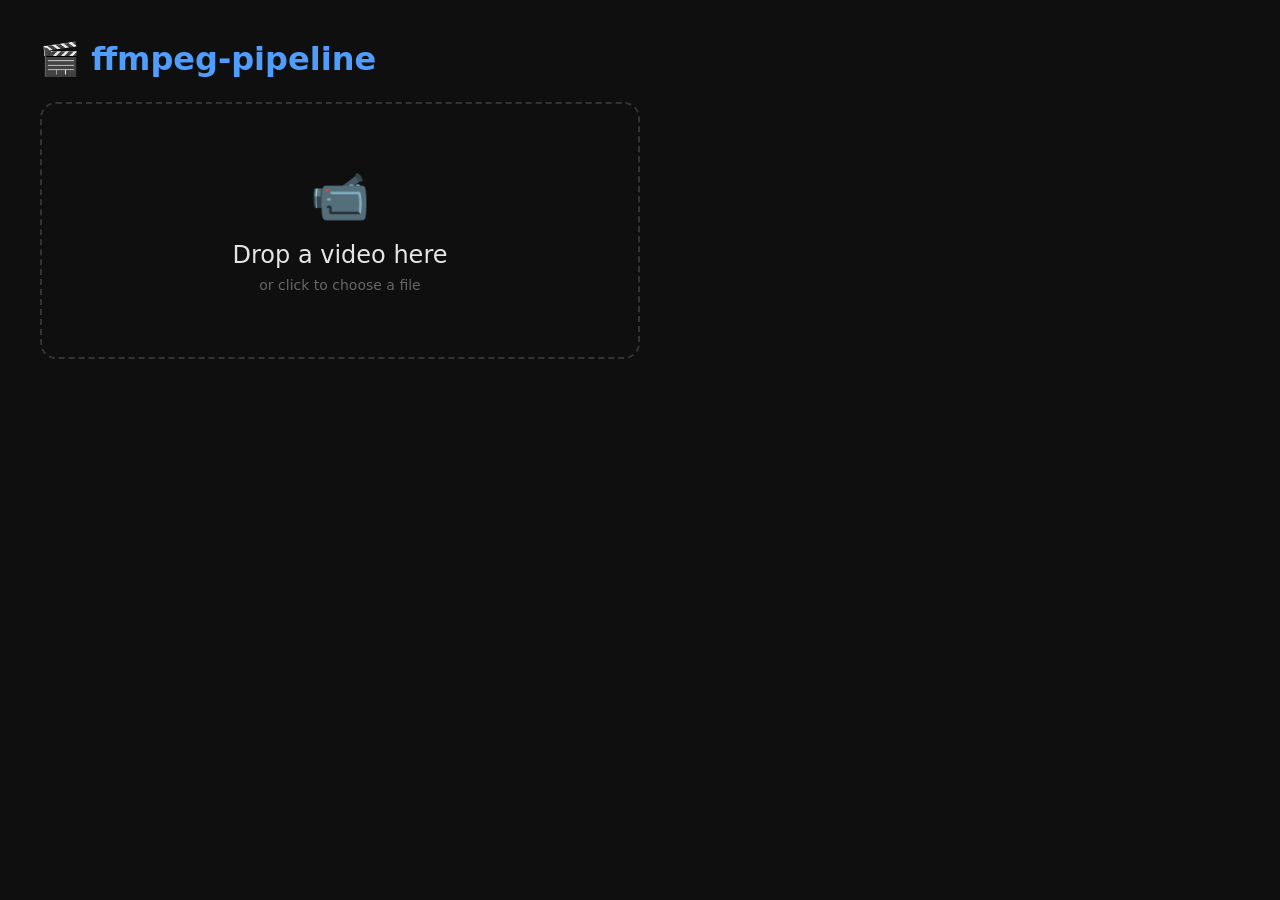
==== web/index.html @ 651bec0e "simple video upload" ====
<!doctype html>
<html>
    <head>
        <title>ffmpeg-pipeline</title>
        <style>
            * {
                box-sizing: border-box;
                margin: 0;
                padding: 0;
            }
            body {
                font-family: system-ui;
                background: #0f0f0f;
                color: #e5e5e5;
                padding: 40px;
                min-height: 100vh;
            }
            h1 {
                color: #4f9eff;
                margin-bottom: 24px;
            }

            #dropzone {
                border: 2px dashed #333;
                border-radius: 16px;
                padding: 64px 32px;
                text-align: center;
                cursor: pointer;
                transition: all 0.2s;
                max-width: 600px;
            }
            #dropzone:hover,
            #dropzone.drag {
                border-color: #4f9eff;
                background: rgba(79, 158, 255, 0.05);
            }
            #dropzone .icon {
                font-size: 48px;
                margin-bottom: 16px;
            }
            #dropzone h2 {
                margin-bottom: 8px;
                font-weight: 500;
            }
            #dropzone p {
                color: #666;
                font-size: 14px;
            }
            input[type="file"] {
                display: none;
            }

            #status {
                margin-top: 24px;
                padding: 16px;
                background: #161616;
                border-radius: 8px;
                max-width: 600px;
                display: none;
            }
            #status.visible {
                display: block;
            }
            .bar {
                background: #222;
                border-radius: 99px;
                height: 6px;
                overflow: hidden;
                margin-top: 8px;
            }
            .bar-fill {
                background: #4f9eff;
                height: 100%;
                width: 0%;
                transition: width 0.3s;
            }
        </style>
    </head>
    <body>
        <h1>🎬 ffmpeg-pipeline</h1>

        <div id="dropzone">
            <div class="icon">📹</div>
            <h2>Drop a video here</h2>
            <p>or click to choose a file</p>
            <input type="file" id="fileInput" accept="video/*" />
        </div>

        <div id="status">
            <div id="statusText">Uploading...</div>
            <div class="bar"><div class="bar-fill" id="barFill"></div></div>
        </div>

        <script>
            const dropzone = document.getElementById("dropzone");
            const fileInput = document.getElementById("fileInput");
            const status = document.getElementById("status");
            const statusText = document.getElementById("statusText");
            const barFill = document.getElementById("barFill");

            // Click anywhere on dropzone to open file picker
            dropzone.addEventListener("click", () => fileInput.click());

            // File picker selection
            fileInput.addEventListener("change", () => {
                if (fileInput.files[0]) upload(fileInput.files[0]);
            });

            // Drag and drop
            dropzone.addEventListener("dragover", (e) => {
                e.preventDefault();
                dropzone.classList.add("drag");
            });
            dropzone.addEventListener("dragleave", () => dropzone.classList.remove("drag"));
            dropzone.addEventListener("drop", (e) => {
                e.preventDefault();
                dropzone.classList.remove("drag");
                if (e.dataTransfer.files[0]) upload(e.dataTransfer.files[0]);
            });

            function upload(file) {
                const form = new FormData();
                form.append("video", file);

                status.classList.add("visible");
                statusText.textContent = `Uploading ${file.name}...`;

                const xhr = new XMLHttpRequest();
                xhr.open("POST", "/api/upload");

                // Track upload progress
                xhr.upload.onprogress = (e) => {
                    if (e.lengthComputable) {
                        const pct = ((e.loaded / e.total) * 100).toFixed(0);
                        barFill.style.width = pct + "%";
                        statusText.textContent = `Uploading ${file.name} — ${pct}%`;
                    }
                };

                xhr.onload = () => {
                    if (xhr.status === 200) {
                        const data = JSON.parse(xhr.responseText);
                        statusText.textContent = `✅ Uploaded: ${data.filename} (${(data.size / 1024 / 1024).toFixed(1)} MB)`;
                    } else {
                        statusText.textContent = `❌ Failed: ${xhr.responseText}`;
                    }
                };

                xhr.onerror = () => (statusText.textContent = "❌ Network error");
                xhr.send(form);
            }
        </script>
    </body>
</html>
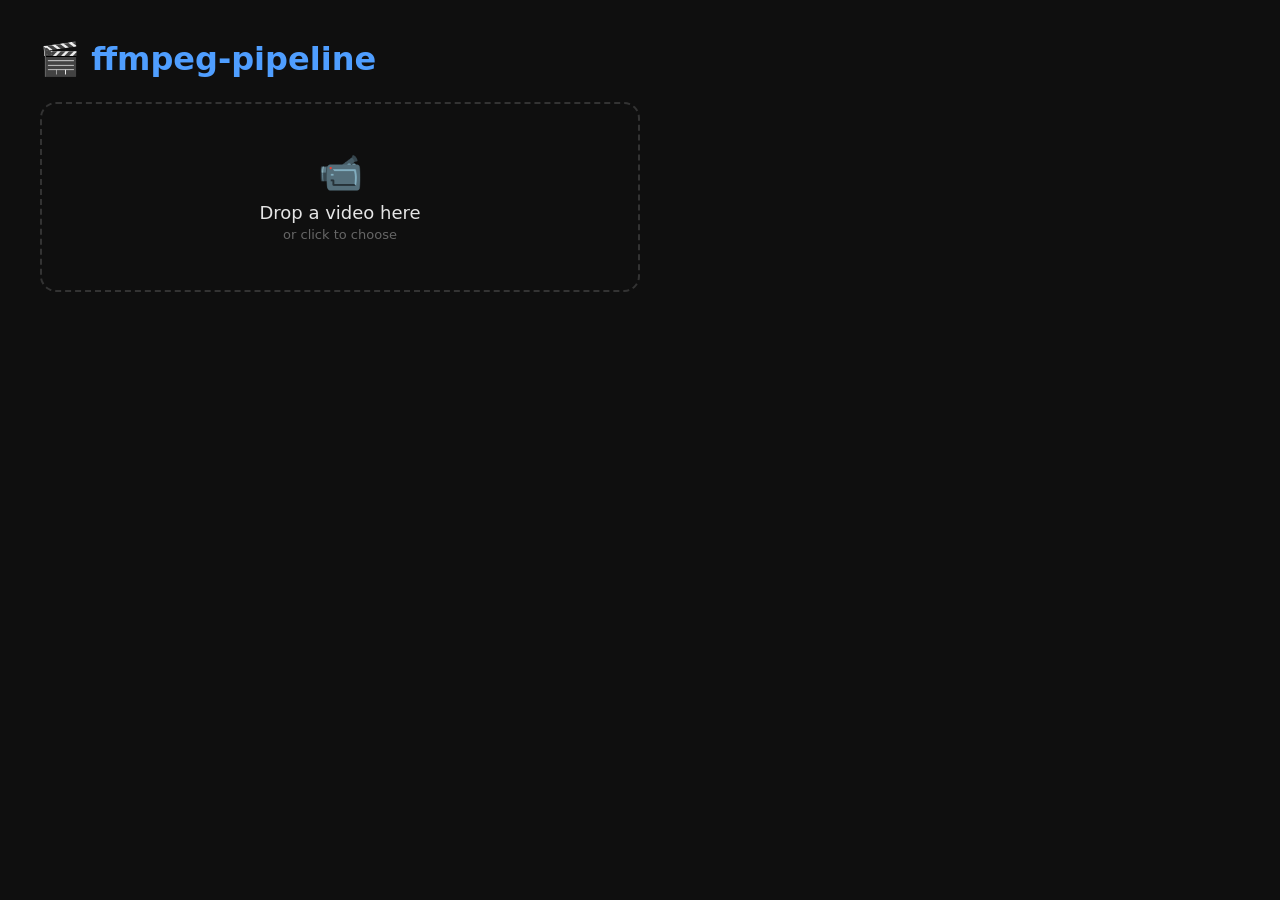
==== commit f432d053: "SSE protocol show progress" ====
--- a/web/index.html
+++ b/web/index.html
@@ -1,154 +1,182 @@
-<!doctype html>
+<!DOCTYPE html>
 <html>
-    <head>
-        <title>ffmpeg-pipeline</title>
-        <style>
-            * {
-                box-sizing: border-box;
-                margin: 0;
-                padding: 0;
-            }
-            body {
-                font-family: system-ui;
-                background: #0f0f0f;
-                color: #e5e5e5;
-                padding: 40px;
-                min-height: 100vh;
-            }
-            h1 {
-                color: #4f9eff;
-                margin-bottom: 24px;
-            }
+<head>
+  <title>ffmpeg-pipeline</title>
+  <style>
+    * { box-sizing: border-box; margin: 0; padding: 0; }
+    body { font-family: system-ui; background: #0f0f0f; color: #e5e5e5; padding: 40px; min-height: 100vh; }
+    h1 { color: #4f9eff; margin-bottom: 24px; }
 
-            #dropzone {
-                border: 2px dashed #333;
-                border-radius: 16px;
-                padding: 64px 32px;
-                text-align: center;
-                cursor: pointer;
-                transition: all 0.2s;
-                max-width: 600px;
-            }
-            #dropzone:hover,
-            #dropzone.drag {
-                border-color: #4f9eff;
-                background: rgba(79, 158, 255, 0.05);
-            }
-            #dropzone .icon {
-                font-size: 48px;
-                margin-bottom: 16px;
-            }
-            #dropzone h2 {
-                margin-bottom: 8px;
-                font-weight: 500;
-            }
-            #dropzone p {
-                color: #666;
-                font-size: 14px;
-            }
-            input[type="file"] {
-                display: none;
-            }
+    #dropzone {
+      border: 2px dashed #333;
+      border-radius: 16px;
+      padding: 48px 32px;
+      text-align: center;
+      cursor: pointer;
+      transition: all 0.2s;
+      max-width: 600px;
+    }
+    #dropzone:hover, #dropzone.drag {
+      border-color: #4f9eff;
+      background: rgba(79,158,255,0.05);
+    }
+    #dropzone .icon { font-size: 36px; margin-bottom: 8px; }
+    #dropzone h2 { margin-bottom: 4px; font-weight: 500; font-size: 18px; }
+    #dropzone p { color: #666; font-size: 13px; }
+    input[type="file"] { display: none; }
 
-            #status {
-                margin-top: 24px;
-                padding: 16px;
-                background: #161616;
-                border-radius: 8px;
-                max-width: 600px;
-                display: none;
-            }
-            #status.visible {
-                display: block;
-            }
-            .bar {
-                background: #222;
-                border-radius: 99px;
-                height: 6px;
-                overflow: hidden;
-                margin-top: 8px;
-            }
-            .bar-fill {
-                background: #4f9eff;
-                height: 100%;
-                width: 0%;
-                transition: width 0.3s;
-            }
-        </style>
-    </head>
-    <body>
-        <h1>🎬 ffmpeg-pipeline</h1>
+    #status {
+      margin-top: 24px;
+      padding: 20px 24px;
+      background: #161616;
+      border: 1px solid #222;
+      border-radius: 12px;
+      max-width: 600px;
+      display: none;
+    }
+    #status.visible { display: block; }
+    #statusText { font-size: 14px; margin-bottom: 4px; }
 
-        <div id="dropzone">
-            <div class="icon">📹</div>
-            <h2>Drop a video here</h2>
-            <p>or click to choose a file</p>
-            <input type="file" id="fileInput" accept="video/*" />
-        </div>
+    .rendition {
+      margin-top: 14px;
+    }
+    .rendition-header {
+      display: flex; justify-content: space-between;
+      font-size: 12px; margin-bottom: 4px;
+    }
+    .rendition-name { color: #aaa; }
+    .rendition-pct { color: #4f9eff; font-weight: 500; }
+    .rendition-pct.done { color: #4ade80; }
+    .bar { background: #222; border-radius: 99px; height: 6px; overflow: hidden; }
+    .bar-fill {
+      background: #4f9eff; height: 100%; width: 0%;
+      transition: width 0.4s ease;
+    }
+    .bar-fill.done { background: #4ade80; }
 
-        <div id="status">
-            <div id="statusText">Uploading...</div>
-            <div class="bar"><div class="bar-fill" id="barFill"></div></div>
-        </div>
+    .upload-bar { margin-top: 8px; }
+  </style>
+</head>
+<body>
+  <h1>🎬 ffmpeg-pipeline</h1>
 
-        <script>
-            const dropzone = document.getElementById("dropzone");
-            const fileInput = document.getElementById("fileInput");
-            const status = document.getElementById("status");
-            const statusText = document.getElementById("statusText");
-            const barFill = document.getElementById("barFill");
+  <div id="dropzone">
+    <div class="icon">📹</div>
+    <h2>Drop a video here</h2>
+    <p>or click to choose</p>
+    <input type="file" id="fileInput" accept="video/*" />
+  </div>
 
-            // Click anywhere on dropzone to open file picker
-            dropzone.addEventListener("click", () => fileInput.click());
+  <div id="status">
+    <div id="statusText">Uploading...</div>
+    <div class="bar upload-bar"><div class="bar-fill" id="uploadBar"></div></div>
+    <div id="renditions"></div>
+  </div>
 
-            // File picker selection
-            fileInput.addEventListener("change", () => {
-                if (fileInput.files[0]) upload(fileInput.files[0]);
-            });
+  <script>
+    const dropzone = document.getElementById('dropzone')
+    const fileInput = document.getElementById('fileInput')
+    const status = document.getElementById('status')
+    const statusText = document.getElementById('statusText')
+    const uploadBar = document.getElementById('uploadBar')
+    const renditionsDiv = document.getElementById('renditions')
 
-            // Drag and drop
-            dropzone.addEventListener("dragover", (e) => {
-                e.preventDefault();
-                dropzone.classList.add("drag");
-            });
-            dropzone.addEventListener("dragleave", () => dropzone.classList.remove("drag"));
-            dropzone.addEventListener("drop", (e) => {
-                e.preventDefault();
-                dropzone.classList.remove("drag");
-                if (e.dataTransfer.files[0]) upload(e.dataTransfer.files[0]);
-            });
+    dropzone.addEventListener('click', () => fileInput.click())
+    fileInput.addEventListener('change', () => { if (fileInput.files[0]) upload(fileInput.files[0]) })
 
-            function upload(file) {
-                const form = new FormData();
-                form.append("video", file);
+    dropzone.addEventListener('dragover', e => { e.preventDefault(); dropzone.classList.add('drag') })
+    dropzone.addEventListener('dragleave', () => dropzone.classList.remove('drag'))
+    dropzone.addEventListener('drop', e => {
+      e.preventDefault()
+      dropzone.classList.remove('drag')
+      if (e.dataTransfer.files[0]) upload(e.dataTransfer.files[0])
+    })
 
-                status.classList.add("visible");
-                statusText.textContent = `Uploading ${file.name}...`;
+    function upload(file) {
+      const form = new FormData()
+      form.append('video', file)
 
-                const xhr = new XMLHttpRequest();
-                xhr.open("POST", "/api/upload");
+      status.classList.add('visible')
+      renditionsDiv.innerHTML = ''
+      statusText.textContent = `Uploading ${file.name}...`
 
-                // Track upload progress
-                xhr.upload.onprogress = (e) => {
-                    if (e.lengthComputable) {
-                        const pct = ((e.loaded / e.total) * 100).toFixed(0);
-                        barFill.style.width = pct + "%";
-                        statusText.textContent = `Uploading ${file.name} — ${pct}%`;
-                    }
-                };
+      const xhr = new XMLHttpRequest()
+      xhr.open('POST', '/api/upload')
 
-                xhr.onload = () => {
-                    if (xhr.status === 200) {
-                        const data = JSON.parse(xhr.responseText);
-                        statusText.textContent = `✅ Uploaded: ${data.filename} (${(data.size / 1024 / 1024).toFixed(1)} MB)`;
-                    } else {
-                        statusText.textContent = `❌ Failed: ${xhr.responseText}`;
-                    }
-                };
+      xhr.upload.onprogress = e => {
+        if (e.lengthComputable) {
+          uploadBar.style.width = (e.loaded / e.total * 100) + '%'
+        }
+      }
 
-                xhr.onerror = () => (statusText.textContent = "❌ Network error");
-                xhr.send(form);
-            }
-        </script>
-    </body>
-</html>
+      xhr.onload = () => {
+        if (xhr.status === 200) {
+          const data = JSON.parse(xhr.responseText)
+          statusText.innerHTML = `🎬 <strong>${data.info.filename}</strong> — Job: <code style="font-size:12px;color:#666">${data.job_id}</code>`
+          uploadBar.style.width = '100%'
+          uploadBar.classList.add('done')
+
+          // Create a progress row per rendition
+          data.renditions.forEach(name => {
+            renditionsDiv.innerHTML += `
+              <div class="rendition" data-rendition="${name}">
+                <div class="rendition-header">
+                  <span class="rendition-name">${name}</span>
+                  <span class="rendition-pct">0%</span>
+                </div>
+                <div class="bar"><div class="bar-fill"></div></div>
+              </div>
+            `
+          })
+
+          // 🆕 Subscribe to live progress events
+          listenForProgress(data.job_id)
+        } else {
+          statusText.textContent = `❌ Failed: ${xhr.responseText}`
+        }
+      }
+
+      xhr.onerror = () => statusText.textContent = '❌ Network error'
+      xhr.send(form)
+    }
+
+    // 🆕 SSE listener — updates progress bars in real time
+    function listenForProgress(jobID) {
+      const es = new EventSource(`/api/events/${jobID}`)
+
+      es.onmessage = event => {
+        const data = JSON.parse(event.data)
+
+        if (data.event === 'progress') {
+          const row = document.querySelector(`[data-rendition="${data.rendition}"]`)
+          if (!row) return
+          const bar = row.querySelector('.bar-fill')
+          const pct = row.querySelector('.rendition-pct')
+          bar.style.width = data.percent + '%'
+          pct.textContent = data.percent.toFixed(0) + '%'
+
+          if (data.done) {
+            bar.classList.add('done')
+            pct.classList.add('done')
+            pct.textContent = '✓ 100%'
+          }
+        }
+
+        if (data.event === 'done') {
+          statusText.innerHTML += ' <span style="color:#4ade80">✅ All done!</span>'
+          es.close()
+        }
+
+        if (data.event === 'error') {
+          statusText.innerHTML += ` <span style="color:#f87171">❌ ${data.error}</span>`
+          es.close()
+        }
+      }
+
+      es.onerror = () => {
+        console.warn('SSE connection lost')
+      }
+    }
+  </script>
+</body>
+</html>
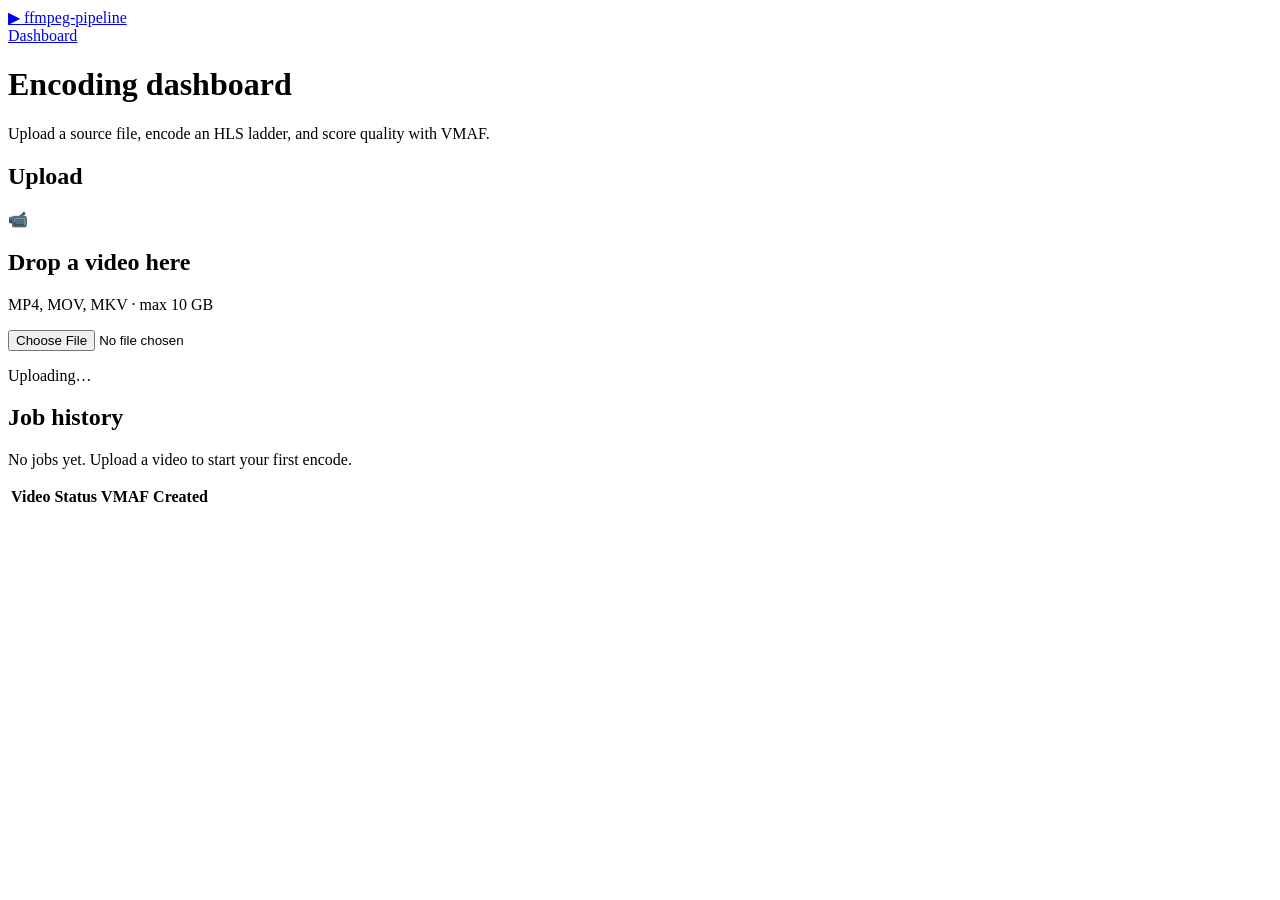
==== commit 1d41c848: "added file structure and dashboard old lists" ====
--- a/web/index.html
+++ b/web/index.html
@@ -1,182 +1,69 @@
 <!DOCTYPE html>
-<html>
+<html lang="en">
 <head>
-  <title>ffmpeg-pipeline</title>
-  <style>
-    * { box-sizing: border-box; margin: 0; padding: 0; }
-    body { font-family: system-ui; background: #0f0f0f; color: #e5e5e5; padding: 40px; min-height: 100vh; }
-    h1 { color: #4f9eff; margin-bottom: 24px; }
-
-    #dropzone {
-      border: 2px dashed #333;
-      border-radius: 16px;
-      padding: 48px 32px;
-      text-align: center;
-      cursor: pointer;
-      transition: all 0.2s;
-      max-width: 600px;
-    }
-    #dropzone:hover, #dropzone.drag {
-      border-color: #4f9eff;
-      background: rgba(79,158,255,0.05);
-    }
-    #dropzone .icon { font-size: 36px; margin-bottom: 8px; }
-    #dropzone h2 { margin-bottom: 4px; font-weight: 500; font-size: 18px; }
-    #dropzone p { color: #666; font-size: 13px; }
-    input[type="file"] { display: none; }
-
-    #status {
-      margin-top: 24px;
-      padding: 20px 24px;
-      background: #161616;
-      border: 1px solid #222;
-      border-radius: 12px;
-      max-width: 600px;
-      display: none;
-    }
-    #status.visible { display: block; }
-    #statusText { font-size: 14px; margin-bottom: 4px; }
-
-    .rendition {
-      margin-top: 14px;
-    }
-    .rendition-header {
-      display: flex; justify-content: space-between;
-      font-size: 12px; margin-bottom: 4px;
-    }
-    .rendition-name { color: #aaa; }
-    .rendition-pct { color: #4f9eff; font-weight: 500; }
-    .rendition-pct.done { color: #4ade80; }
-    .bar { background: #222; border-radius: 99px; height: 6px; overflow: hidden; }
-    .bar-fill {
-      background: #4f9eff; height: 100%; width: 0%;
-      transition: width 0.4s ease;
-    }
-    .bar-fill.done { background: #4ade80; }
-
-    .upload-bar { margin-top: 8px; }
-  </style>
+  <meta charset="UTF-8" />
+  <meta name="viewport" content="width=device-width, initial-scale=1" />
+  <title>Dashboard · ffmpeg-pipeline</title>
+  <link rel="preconnect" href="https://fonts.googleapis.com" />
+  <link rel="preconnect" href="https://fonts.gstatic.com" crossorigin />
+  <link href="https://fonts.googleapis.com/css2?family=Inter:wght@400;500;600&display=swap" rel="stylesheet" />
+  <link rel="stylesheet" href="/static/css/app.css" />
 </head>
 <body>
-  <h1>🎬 ffmpeg-pipeline</h1>
+  <header class="app-header">
+    <div class="app-header__inner">
+      <a href="/" class="app-logo">
+        <span class="app-logo__mark">▶</span>
+        ffmpeg-pipeline
+      </a>
+      <nav class="app-nav">
+        <a href="/" class="active">Dashboard</a>
+      </nav>
+    </div>
+  </header>
 
-  <div id="dropzone">
-    <div class="icon">📹</div>
-    <h2>Drop a video here</h2>
-    <p>or click to choose</p>
-    <input type="file" id="fileInput" accept="video/*" />
-  </div>
+  <main class="app-main">
+    <div class="page-title">
+      <h1>Encoding dashboard</h1>
+      <p>Upload a source file, encode an HLS ladder, and score quality with VMAF.</p>
+    </div>
 
-  <div id="status">
-    <div id="statusText">Uploading...</div>
-    <div class="bar upload-bar"><div class="bar-fill" id="uploadBar"></div></div>
-    <div id="renditions"></div>
-  </div>
+    <section class="card">
+      <h2 class="card__title">Upload</h2>
+      <div id="dropzone" class="dropzone">
+        <div class="dropzone__icon">📹</div>
+        <h2>Drop a video here</h2>
+        <p>MP4, MOV, MKV · max 10 GB</p>
+        <input type="file" id="fileInput" accept="video/*" />
+      </div>
 
-  <script>
-    const dropzone = document.getElementById('dropzone')
-    const fileInput = document.getElementById('fileInput')
-    const status = document.getElementById('status')
-    const statusText = document.getElementById('statusText')
-    const uploadBar = document.getElementById('uploadBar')
-    const renditionsDiv = document.getElementById('renditions')
+      <div id="progressPanel" class="progress-panel">
+        <p id="statusText" class="progress-panel__status">Uploading…</p>
+        <div class="bar upload-bar"><div class="bar-fill" id="uploadBar"></div></div>
+        <div id="renditions"></div>
+      </div>
+    </section>
 
-    dropzone.addEventListener('click', () => fileInput.click())
-    fileInput.addEventListener('change', () => { if (fileInput.files[0]) upload(fileInput.files[0]) })
+    <section class="card">
+      <h2 class="card__title">Job history</h2>
+      <p id="historyEmpty" class="empty-state hidden">No jobs yet. Upload a video to start your first encode.</p>
+      <div id="historyTable" class="table-wrap hidden">
+        <table>
+          <thead>
+            <tr>
+              <th>Video</th>
+              <th>Status</th>
+              <th>VMAF</th>
+              <th>Created</th>
+              <th></th>
+            </tr>
+          </thead>
+          <tbody id="historyBody"></tbody>
+        </table>
+      </div>
+    </section>
+  </main>
 
-    dropzone.addEventListener('dragover', e => { e.preventDefault(); dropzone.classList.add('drag') })
-    dropzone.addEventListener('dragleave', () => dropzone.classList.remove('drag'))
-    dropzone.addEventListener('drop', e => {
-      e.preventDefault()
-      dropzone.classList.remove('drag')
-      if (e.dataTransfer.files[0]) upload(e.dataTransfer.files[0])
-    })
-
-    function upload(file) {
-      const form = new FormData()
-      form.append('video', file)
-
-      status.classList.add('visible')
-      renditionsDiv.innerHTML = ''
-      statusText.textContent = `Uploading ${file.name}...`
-
-      const xhr = new XMLHttpRequest()
-      xhr.open('POST', '/api/upload')
-
-      xhr.upload.onprogress = e => {
-        if (e.lengthComputable) {
-          uploadBar.style.width = (e.loaded / e.total * 100) + '%'
-        }
-      }
-
-      xhr.onload = () => {
-        if (xhr.status === 200) {
-          const data = JSON.parse(xhr.responseText)
-          statusText.innerHTML = `🎬 <strong>${data.info.filename}</strong> — Job: <code style="font-size:12px;color:#666">${data.job_id}</code>`
-          uploadBar.style.width = '100%'
-          uploadBar.classList.add('done')
-
-          // Create a progress row per rendition
-          data.renditions.forEach(name => {
-            renditionsDiv.innerHTML += `
-              <div class="rendition" data-rendition="${name}">
-                <div class="rendition-header">
-                  <span class="rendition-name">${name}</span>
-                  <span class="rendition-pct">0%</span>
-                </div>
-                <div class="bar"><div class="bar-fill"></div></div>
-              </div>
-            `
-          })
-
-          // 🆕 Subscribe to live progress events
-          listenForProgress(data.job_id)
-        } else {
-          statusText.textContent = `❌ Failed: ${xhr.responseText}`
-        }
-      }
-
-      xhr.onerror = () => statusText.textContent = '❌ Network error'
-      xhr.send(form)
-    }
-
-    // 🆕 SSE listener — updates progress bars in real time
-    function listenForProgress(jobID) {
-      const es = new EventSource(`/api/events/${jobID}`)
-
-      es.onmessage = event => {
-        const data = JSON.parse(event.data)
-
-        if (data.event === 'progress') {
-          const row = document.querySelector(`[data-rendition="${data.rendition}"]`)
-          if (!row) return
-          const bar = row.querySelector('.bar-fill')
-          const pct = row.querySelector('.rendition-pct')
-          bar.style.width = data.percent + '%'
-          pct.textContent = data.percent.toFixed(0) + '%'
-
-          if (data.done) {
-            bar.classList.add('done')
-            pct.classList.add('done')
-            pct.textContent = '✓ 100%'
-          }
-        }
-
-        if (data.event === 'done') {
-          statusText.innerHTML += ' <span style="color:#4ade80">✅ All done!</span>'
-          es.close()
-        }
-
-        if (data.event === 'error') {
-          statusText.innerHTML += ` <span style="color:#f87171">❌ ${data.error}</span>`
-          es.close()
-        }
-      }
-
-      es.onerror = () => {
-        console.warn('SSE connection lost')
-      }
-    }
-  </script>
+  <script type="module" src="/static/js/dashboard.js"></script>
 </body>
-</html>+</html>
